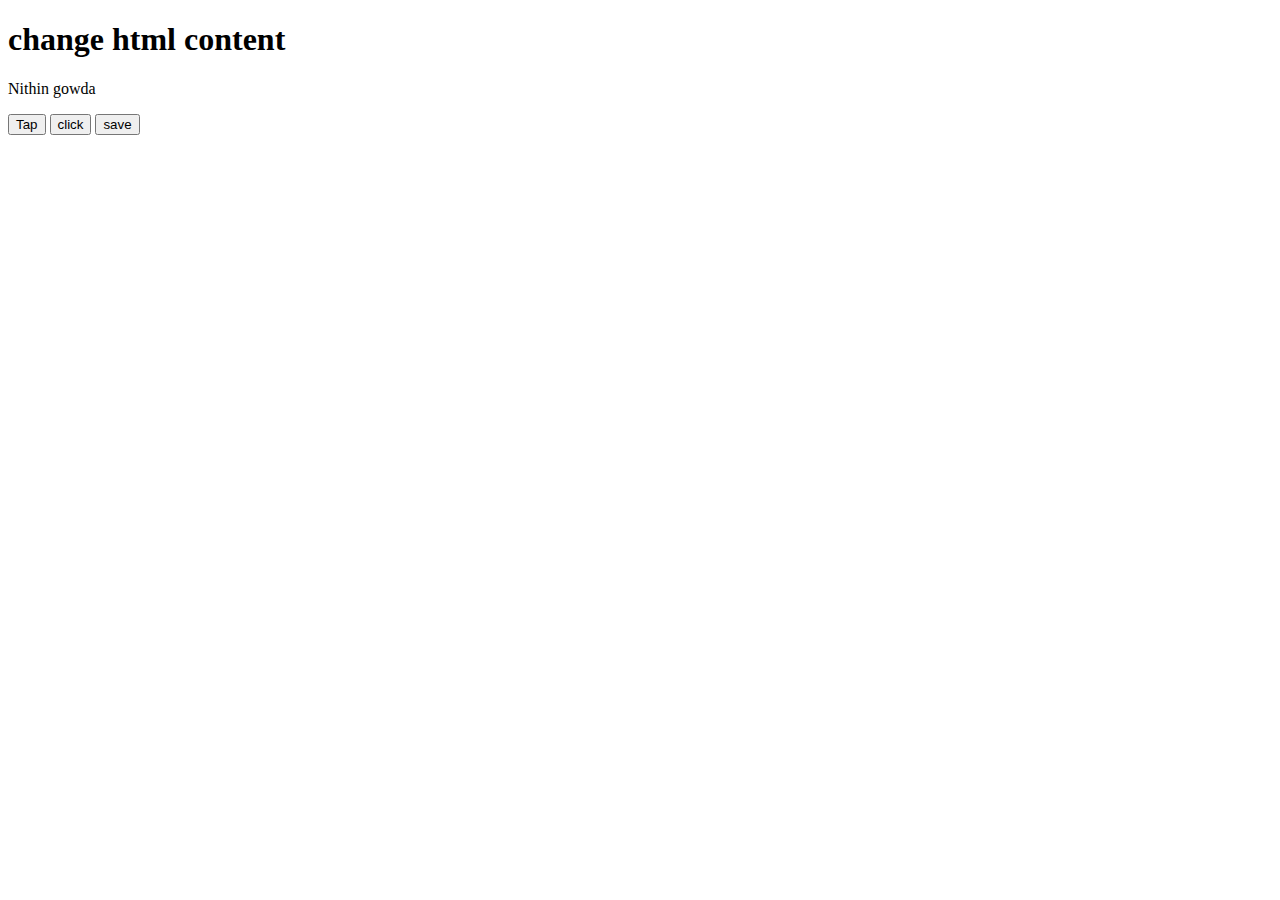
==== bid.html @ 34c073fb "my first project" ====
<!DOCTYPE html>
<html lang="en">
<head>
    <meta charset="UTF-8">
    <meta http-equiv="X-UA-Compatible" content="IE=edge">
    <meta name="viewport" content="width=device-width, initial-scale=1.0">
    <title>Document</title>
</head>
<body>
    <h1>change html content</h1>
    <p id="Demo">Nithin gowda</p>

    <button type="button" onclick="document.getElementById ('Demo').innerHTML='Thej'">Tap</button>
    <button type="button" onclick="document.getElementById ('Demo').innerHTML='jv'">click</button>
    <button type="button" onclick="document.getElementById ('Demo').innerHTML='nithin , jv , thej'">save</button>
</body>
</html>
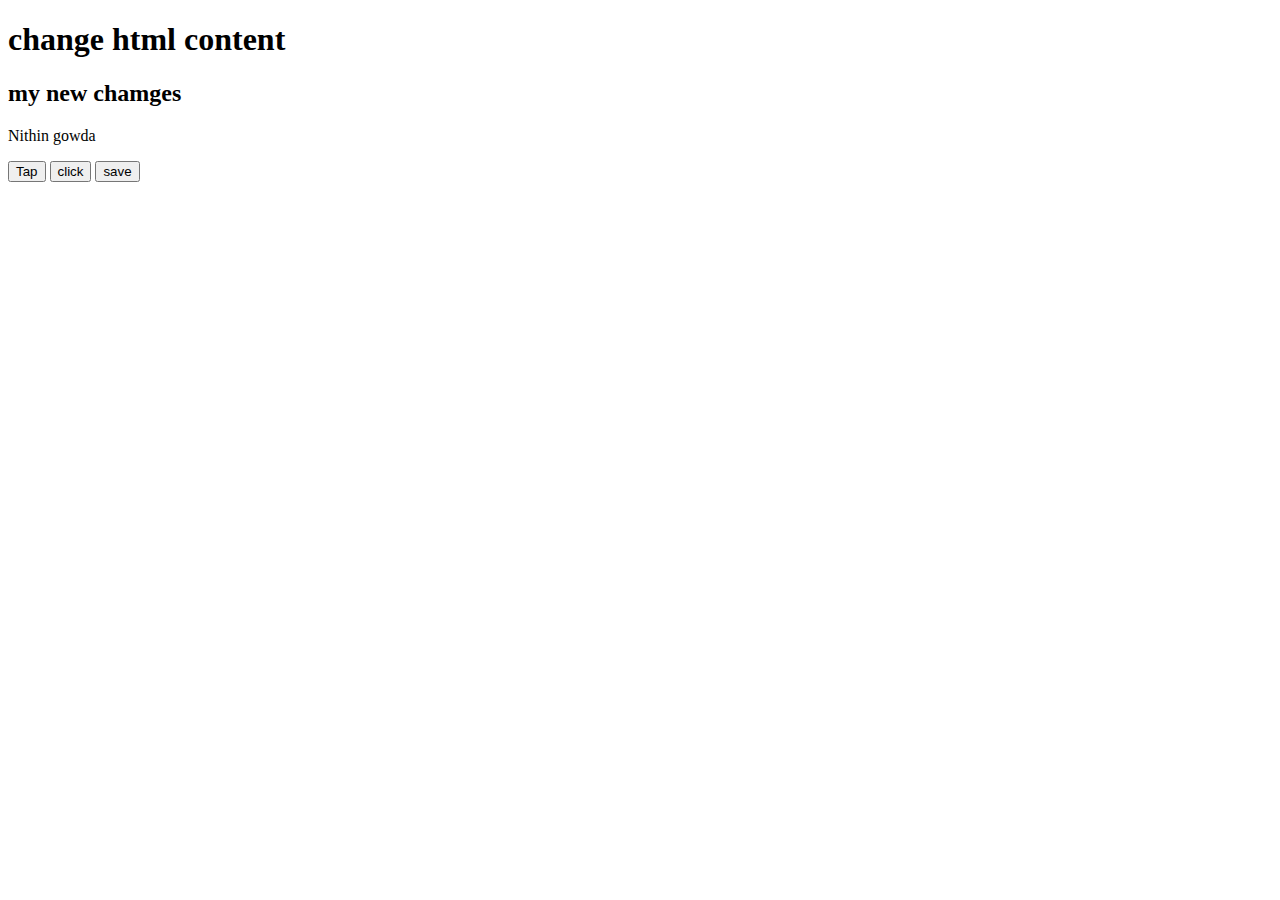
==== commit 58f55c27: "sdrfvbgtnhj" ====
--- a/bid.html
+++ b/bid.html
@@ -8,6 +8,7 @@
 </head>
 <body>
     <h1>change html content</h1>
+    <h2>my new chamges</h2>
     <p id="Demo">Nithin gowda</p>
 
     <button type="button" onclick="document.getElementById ('Demo').innerHTML='Thej'">Tap</button>
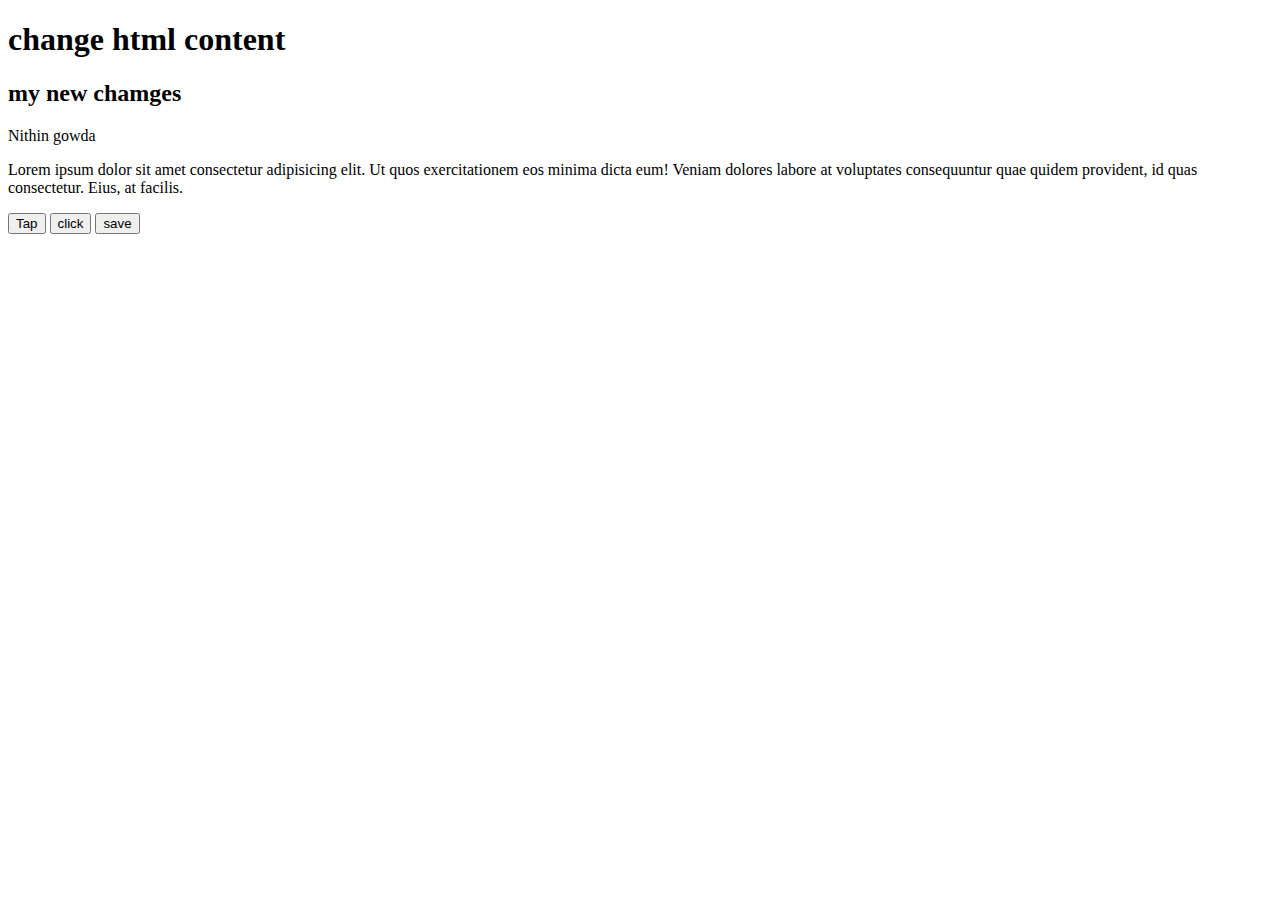
==== commit 5048acd7: "done" ====
--- a/bid.html
+++ b/bid.html
@@ -10,6 +10,7 @@
     <h1>change html content</h1>
     <h2>my new chamges</h2>
     <p id="Demo">Nithin gowda</p>
+    <p>Lorem ipsum dolor sit amet consectetur adipisicing elit. Ut quos exercitationem eos minima dicta eum! Veniam dolores labore at voluptates consequuntur quae quidem provident, id quas consectetur. Eius, at facilis.</p>
 
     <button type="button" onclick="document.getElementById ('Demo').innerHTML='Thej'">Tap</button>
     <button type="button" onclick="document.getElementById ('Demo').innerHTML='jv'">click</button>
